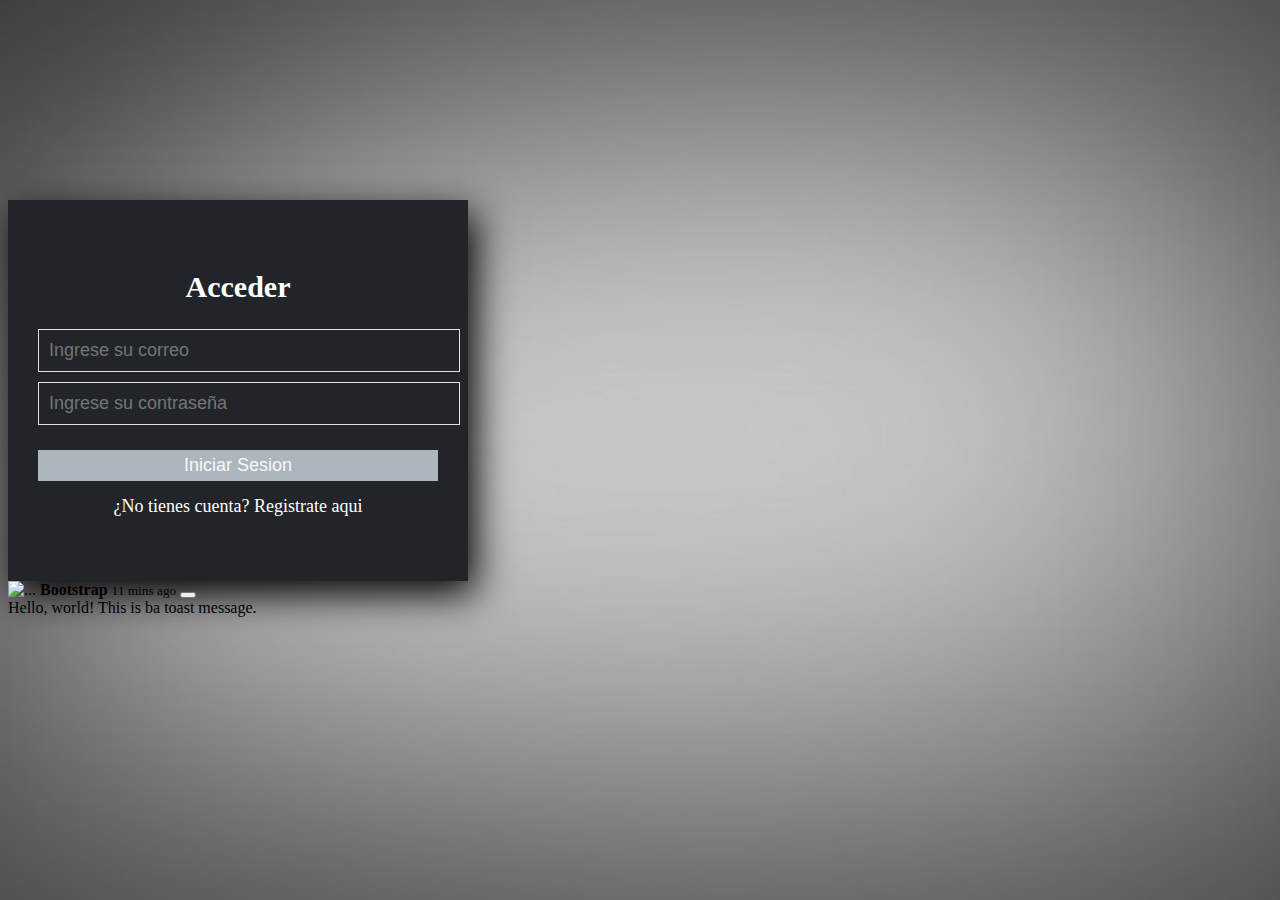
==== index.html @ a057ebfd "Git inicial frontEnd reto1 proyecto ciclo 4" ====
<!DOCTYPE html>
<html lang="en">
<head>
    <meta charset="UTF-8">
    <meta http-equiv="X-UA-Compatible" content="IE=edge">
    <meta name="viewport" content="width=device-width, initial-scale=1.0">
    <link href="https://cdn.jsdelivr.net/npm/bootstrap@5.1.3/dist/css/bootstrap.min.css" rel="stylesheet" integrity="sha384-1BmE4kWBq78iYhFldvKuhfTAU6auU8tT94WrHftjDbrCEXSU1oBoqyl2QvZ6jIW3" crossorigin="anonymous">
    <script src="https://cdn.jsdelivr.net/npm/bootstrap@5.1.3/dist/js/bootstrap.bundle.min.js" integrity="sha384-ka7Sk0Gln4gmtz2MlQnikT1wXgYsOg+OMhuP+IlRH9sENBO0LRn5q+8nbTov4+1p" crossorigin="anonymous"></script>
    <link rel="stylesheet" href="Styles/style.css">
    <script src="JavaScript/app.js"></script>
    <title>Registro</title>
    <script src="https://ajax.googleapis.com/ajax/libs/jquery/3.6.0/jquery.min.js"></script>
    <script src="https://kit.fontawesome.com/2c36e9b7b1.js" crossorigin="anonymous"></script>
</head>
<body>
    <div class="container">
        <section class="col-4 offset-md-4 form-register">
            <h4>Acceder</h4>
            <input type="email" class="control" id="txtemail" placeholder="Ingrese su correo">
            <input type="password" class="control" id="txtpassword" placeholder="Ingrese su contraseña">
            <input type="submit" value="Iniciar Sesion" class="button">
            <p class="form-registro">¿No tienes cuenta? Registrate <a href="registro.html">aqui</a></p>

        </section>

        <div class="toast" role="alert" aria-live="assertive" aria-atomic="true">
            <div class="toast-header">
                <img src="..." class="rounded me-2" alt="..." />
                <strong class="me-auto" id="toast-header">Bootstrap</strong>
                <small class="text-muted">11 mins ago</small>
                <button type="button" class="btn-close" data-bs-dismiss="toast" aria-label="Close"></button>
            </div>
            <div class="toast-body" id="toast-body">Hello, world! This is ba toast message.</div>
        </div>

    </div>
</body>
</html>
---- Styles/style.css ----
.form-register{
    width: 400px;
    background-color: #212529;
    padding: 30px;
    margin-top: 200px;
    color: white ;
    font-family: "calibri";
    text-align: center;
    box-shadow: 7px 13px 37px #000;;
}

body{
    background-image: url(/Imagen/fondo1.jpg) ;
    background-size: cover;
    background-repeat: no-repeat;
    background-attachment: fixed;
}
.form-register h4{
    font-size: 30px;
    margin-bottom: 25px;
    font-weight: bold;
}

.control{
    width: 100%;
    background-color: #212529;
    padding: 10px;
    margin-bottom: 10px;
    border: 1px solid #dee2e6;
    font-size: 18px;
    color: white;
    
}


.form-registro{
    height: 40px;
    text-align: center;
    font-size: 18px;
    margin: 15px;
}

.form-register a{
    color: white;
    text-decoration: none;

}
.form-register a:hover{
    text-decoration: underline;
}

.button{
    width: 100%;
    background-color: #adb5bd ;
    border: none;
    padding: 5px;
    font-size: 18px;
    margin-top: 15px;
    color: #f8f9fa;
    
}

.button:hover{

    background-color: #f8f9fa ;
    color: #adb5bd;
}

.form-error{
    font-size: 13px;
    margin-top: 0px;
    margin-bottom: 10px;
    display: none;
}

.form-error-active{
    display: block;
}

.group-input {
    position: relative;
}

.group-input i{
    position:absolute;
    right: 12px;
    top: 15px;
    z-index: 100;
    font-size: 16px;
    opacity: 0;
}

.form-group-correcto .group-input i{
    color: #1ed12d;
    opacity: 1;
}

.form-group-incorrecto .control{
    border: 1px solid #bb2929;
}

.form-group-incorrecto .control:focus-visible{
    border: 1px solid #bb2929;
}


.form-group-incorrecto .group-input i{
    color: #bb2929;
    opacity: 1;
}
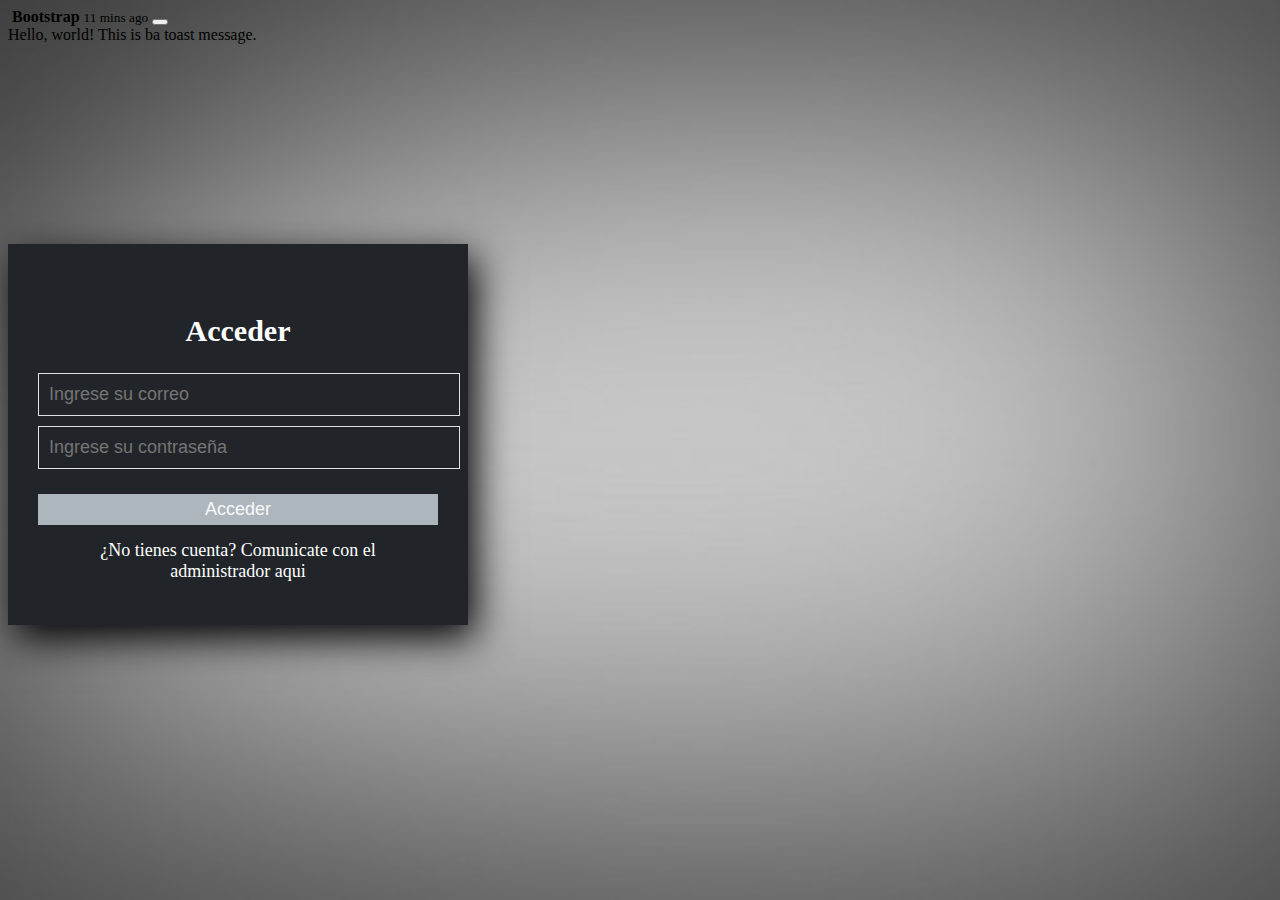
==== commit 4879b74a: "Gadgets / usuarios" ====
--- a/index.html
+++ b/index.html
@@ -7,32 +7,44 @@
     <link href="https://cdn.jsdelivr.net/npm/bootstrap@5.1.3/dist/css/bootstrap.min.css" rel="stylesheet" integrity="sha384-1BmE4kWBq78iYhFldvKuhfTAU6auU8tT94WrHftjDbrCEXSU1oBoqyl2QvZ6jIW3" crossorigin="anonymous">
     <script src="https://cdn.jsdelivr.net/npm/bootstrap@5.1.3/dist/js/bootstrap.bundle.min.js" integrity="sha384-ka7Sk0Gln4gmtz2MlQnikT1wXgYsOg+OMhuP+IlRH9sENBO0LRn5q+8nbTov4+1p" crossorigin="anonymous"></script>
     <link rel="stylesheet" href="Styles/style.css">
-    <script src="JavaScript/app.js"></script>
     <title>Registro</title>
+    <script src="https://kit.fontawesome.com/2c36e9b7b1.js" crossorigin="anonymous"></script>
     <script src="https://ajax.googleapis.com/ajax/libs/jquery/3.6.0/jquery.min.js"></script>
-    <script src="https://kit.fontawesome.com/2c36e9b7b1.js" crossorigin="anonymous"></script>
 </head>
 <body>
     <div class="container">
-        <section class="col-4 offset-md-4 form-register">
-            <h4>Acceder</h4>
-            <input type="email" class="control" id="txtemail" placeholder="Ingrese su correo">
-            <input type="password" class="control" id="txtpassword" placeholder="Ingrese su contraseña">
-            <input type="submit" value="Iniciar Sesion" class="button">
-            <p class="form-registro">¿No tienes cuenta? Registrate <a href="registro.html">aqui</a></p>
-
-        </section>
-
-        <div class="toast" role="alert" aria-live="assertive" aria-atomic="true">
+        <div id="myToast" class="toast position-fixed top-0 end-0" role="alert" aria-live="assertive" aria-atomic="true">
             <div class="toast-header">
-                <img src="..." class="rounded me-2" alt="..." />
+                <img src="" class="rounded me-2" alt="" />
                 <strong class="me-auto" id="toast-header">Bootstrap</strong>
-                <small class="text-muted">11 mins ago</small>
+                <small class="text-muted" id="toast-small">11 mins ago</small>
                 <button type="button" class="btn-close" data-bs-dismiss="toast" aria-label="Close"></button>
             </div>
             <div class="toast-body" id="toast-body">Hello, world! This is ba toast message.</div>
         </div>
+        <form class="col-4 offset-md-4 form-register" id="form">
+            <h4>Acceder</h4>
+            <div class="form-group" id="group-email">
+                <div class="group-input">
+                    <input type="email" class="control" name="txtemail" id="txtemail" placeholder="Ingrese su correo">
+                    <i class="far fa-times-circle"></i>
+                </div>
+                <p class="form-error">El correo ingresado no es valido.</p>
+            </div>
+            <div class="form-group" id="group-password">
+                <div class="group-input">
+                <input type="password" class="control" name="txtpassword" id="txtpassword" placeholder="Ingrese su contraseña" />
+                <i class="far fa-times-circle"></i>
+                </div>
+                <p class="form-error">La contraseña debe tener de 4 a 12 digitos.</p>
+            </div>
+            <button type="button" class="button" onclick="acceder()">Acceder</button>
+            <p class="form-registro">
+                ¿No tienes cuenta? Comunicate con el administrador <a href="registro.html">aqui</a>
+            </p>
+        </form>
 
     </div>
 </body>
-</html>+<script src="JavaScript/appAcceso.js" type="module"></script>
+</html> --- a/Styles/style.css
+++ b/Styles/style.css
@@ -10,11 +10,12 @@
 }
 
 body{
-    background-image: url(/Imagen/fondo1.jpg) ;
+    background-image: url(../Imagen/fondo1.jpg) ;
     background-size: cover;
     background-repeat: no-repeat;
     background-attachment: fixed;
 }
+
 .form-register h4{
     font-size: 30px;
     margin-bottom: 25px;
@@ -31,7 +32,6 @@
     color: white;
     
 }
-
 
 .form-registro{
     height: 40px;
@@ -97,6 +97,7 @@
 
 .form-group-incorrecto .control{
     border: 1px solid #bb2929;
+    margin-bottom: 0px;
 }
 
 .form-group-incorrecto .control:focus-visible{
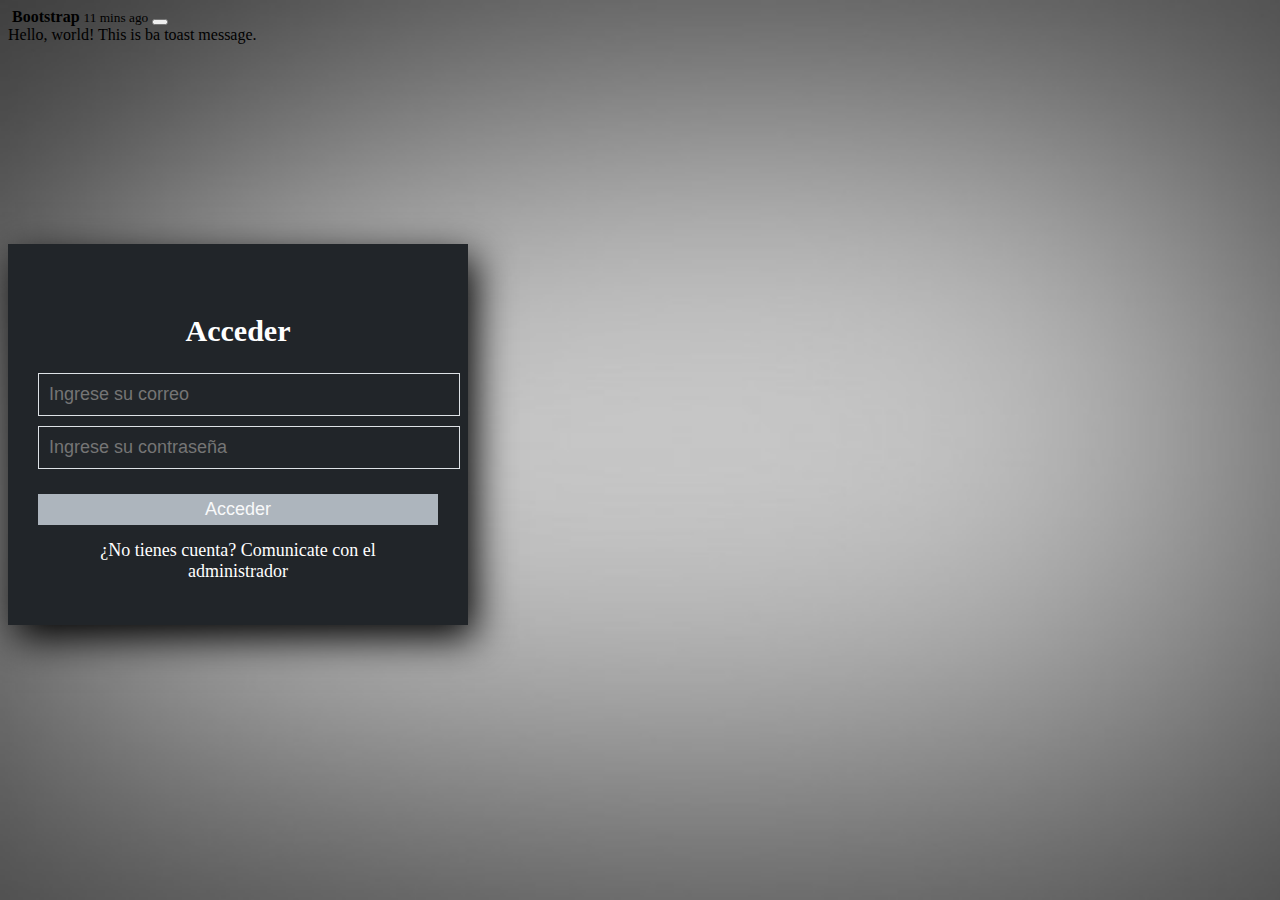
==== commit 92cb8e3a: "Se agrego perfil a la pagina orden.html" ====
--- a/index.html
+++ b/index.html
@@ -8,11 +8,12 @@
     <script src="https://cdn.jsdelivr.net/npm/bootstrap@5.1.3/dist/js/bootstrap.bundle.min.js" integrity="sha384-ka7Sk0Gln4gmtz2MlQnikT1wXgYsOg+OMhuP+IlRH9sENBO0LRn5q+8nbTov4+1p" crossorigin="anonymous"></script>
     <link rel="stylesheet" href="Styles/style.css">
     <title>Registro</title>
+    <link rel="icon" type="image/png" href="/Imagen/El mercader_fondo blanco.png">
     <script src="https://kit.fontawesome.com/2c36e9b7b1.js" crossorigin="anonymous"></script>
     <script src="https://ajax.googleapis.com/ajax/libs/jquery/3.6.0/jquery.min.js"></script>
 </head>
-<body>
-    <div class="container">
+<body id="body" class="background-image">
+    <div class="container-fluid">
         <div id="myToast" class="toast position-fixed top-0 end-0" role="alert" aria-live="assertive" aria-atomic="true">
             <div class="toast-header">
                 <img src="" class="rounded me-2" alt="" />
@@ -22,29 +23,33 @@
             </div>
             <div class="toast-body" id="toast-body">Hello, world! This is ba toast message.</div>
         </div>
-        <form class="col-4 offset-md-4 form-register" id="form">
-            <h4>Acceder</h4>
-            <div class="form-group" id="group-email">
-                <div class="group-input">
-                    <input type="email" class="control" name="txtemail" id="txtemail" placeholder="Ingrese su correo">
+        <div class="row">
+            <form class="col-4 offset-md-4 form-register" id="form">
+                <h4>Acceder</h4>
+                <div class="form-group" id="group-email">
+                    <div class="group-input">
+                        <input type="email" class="control" name="txtemail" id="txtemail" placeholder="Ingrese su correo">
+                        <i class="far fa-times-circle"></i>
+                    </div>
+                    <p class="form-error">El correo ingresado no es valido.</p>
+                </div>
+                <div class="form-group" id="group-password">
+                    <div class="group-input">
+                    <input type="password" class="control" name="txtpassword" id="txtpassword" placeholder="Ingrese su contraseña" />
                     <i class="far fa-times-circle"></i>
+                    </div>
+                    <p class="form-error">La contraseña debe tener de 4 a 12 digitos.</p>
                 </div>
-                <p class="form-error">El correo ingresado no es valido.</p>
-            </div>
-            <div class="form-group" id="group-password">
-                <div class="group-input">
-                <input type="password" class="control" name="txtpassword" id="txtpassword" placeholder="Ingrese su contraseña" />
-                <i class="far fa-times-circle"></i>
-                </div>
-                <p class="form-error">La contraseña debe tener de 4 a 12 digitos.</p>
-            </div>
-            <button type="button" class="button" onclick="acceder()">Acceder</button>
-            <p class="form-registro">
-                ¿No tienes cuenta? Comunicate con el administrador <a href="registro.html">aqui</a>
-            </p>
-        </form>
+                <button type="button" class="button" onclick="acceder()">Acceder</button>
+                <p class="form-registro">
+                    ¿No tienes cuenta? Comunicate con el administrador
+                </p>
+            </form>
+        </div>
+            
+        
 
     </div>
 </body>
-<script src="JavaScript/appAcceso.js" type="module"></script>
+<script src="JavaScript/appAcceso.js"></script>
 </html> 